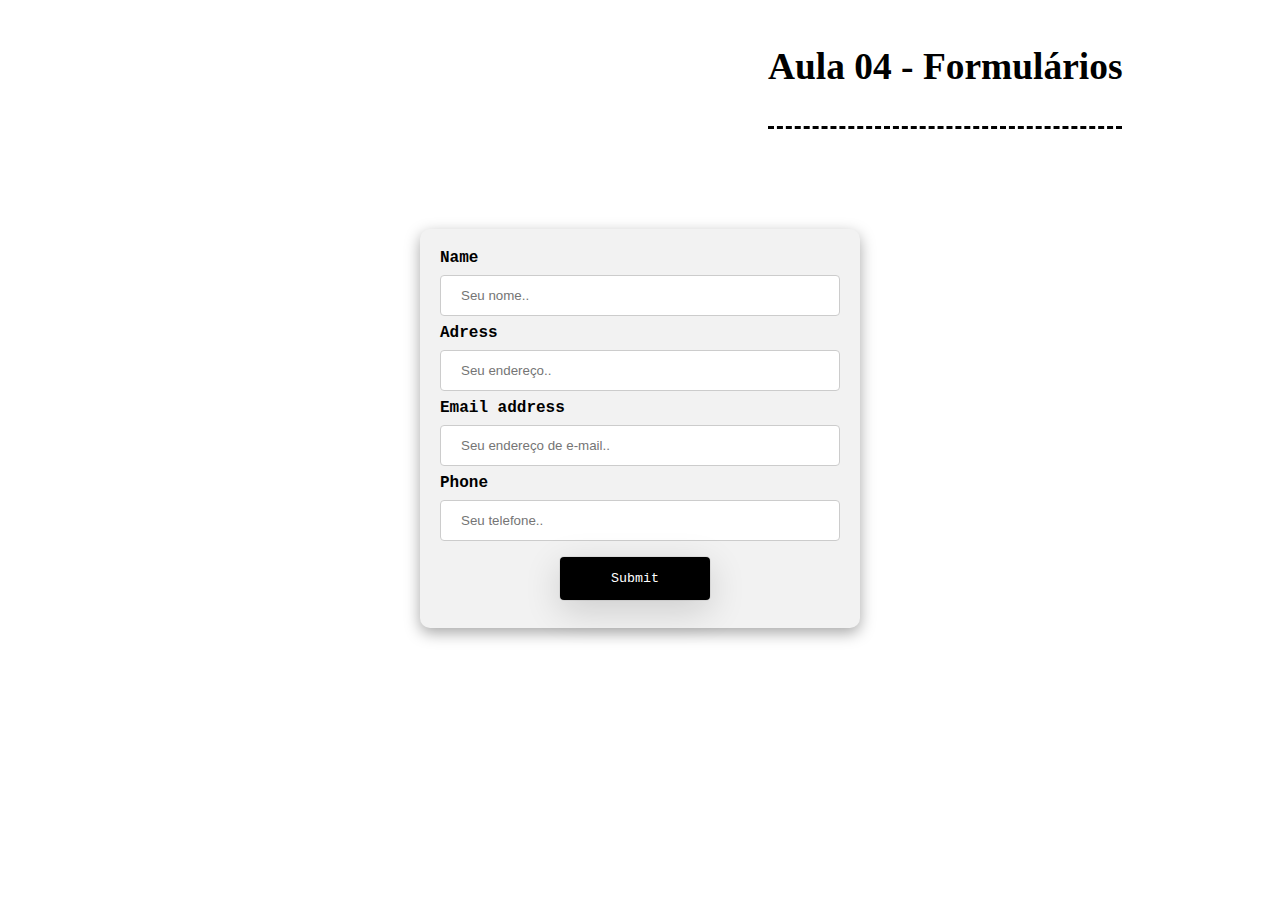
==== aula-04/index.html @ 84227a60 "primeiroEdit" ====
<!DOCTYPE html>
<html lang="pt-br">
 
<head>
  <meta charset="UTF-8">
  <meta name="viewport" content="width=device-width, initial-scale=1.0">
  <link rel="stylesheet" href="style.css">
  <title>Forms</title>
</head>
 
<body>
  <div class="title">
    <h3>Aula 04 - Formulários</h3>
  </div>
  <div class="form">
    <form>
      <label for="fname">Name</label>
      <input type="text" id="fname" name="firstname" placeholder="Seu nome..">
 
      <label for="adress">Adress</label>
      <input type="text" id="adress" name="adress" placeholder="Seu endereço..">
 
      <label for="email">Email address</label>
      <input type="email" id="email" name="email" placeholder="Seu endereço de e-mail..">
 
      <label for="phone">Phone</label>
      <input type="text" id="phone" name="phone" placeholder="Seu telefone..">
 
 
 
 
      <input id="btn" type="submit" value="Submit">
    </form>
  </div>
  <script src="script.js"></script>
</body>
 
</html>
---- aula-04/style.css ----
input[type=text],
[type=email],
select {
  width: 100%;
  padding: 12px 20px;
  margin: 8px 0;
  display: inline-block;
  border: 1px solid #ccc;
  border-radius: 4px;
  box-sizing: border-box;
}
 
input[type=submit] {
  width: 100%;
  background-color: #000000;
  color: white;
  padding: 14px 20px;
  margin: 8px 0;
  border: none;
  border-radius: 4px;
  cursor: pointer;
}
 
input[type=submit]:hover {
  background-color: gray;
  transition: all 0.5s ease;
}
 
.form {
  border-radius: 10px;
  background-color: #f2f2f2;
  padding: 20px;
  width: 400px;
  display: block;
  margin: auto;
  box-shadow: rgba(0, 0, 0, 0.35) 0px 5px 15px;
  margin-top: 100px;
  font-family: 'Courier New', Courier, monospace;
}
 
 
 
#btn {
  width: 150px;
  margin-left: 120px;
  box-shadow: rgba(0, 0, 0, 0.16) 0px 10px 36px 0px, rgba(0, 0, 0, 0.06) 0px 0px 0px 1px;
  font-family: 'Courier New', Courier, monospace;
}
 
label {
  font-weight: bold;
}
 
.title {
  border-bottom: 3px dashed black;
  display: inline-block;
  text-align: center;
  font-size: 32px;
  margin-left: 760px;
}
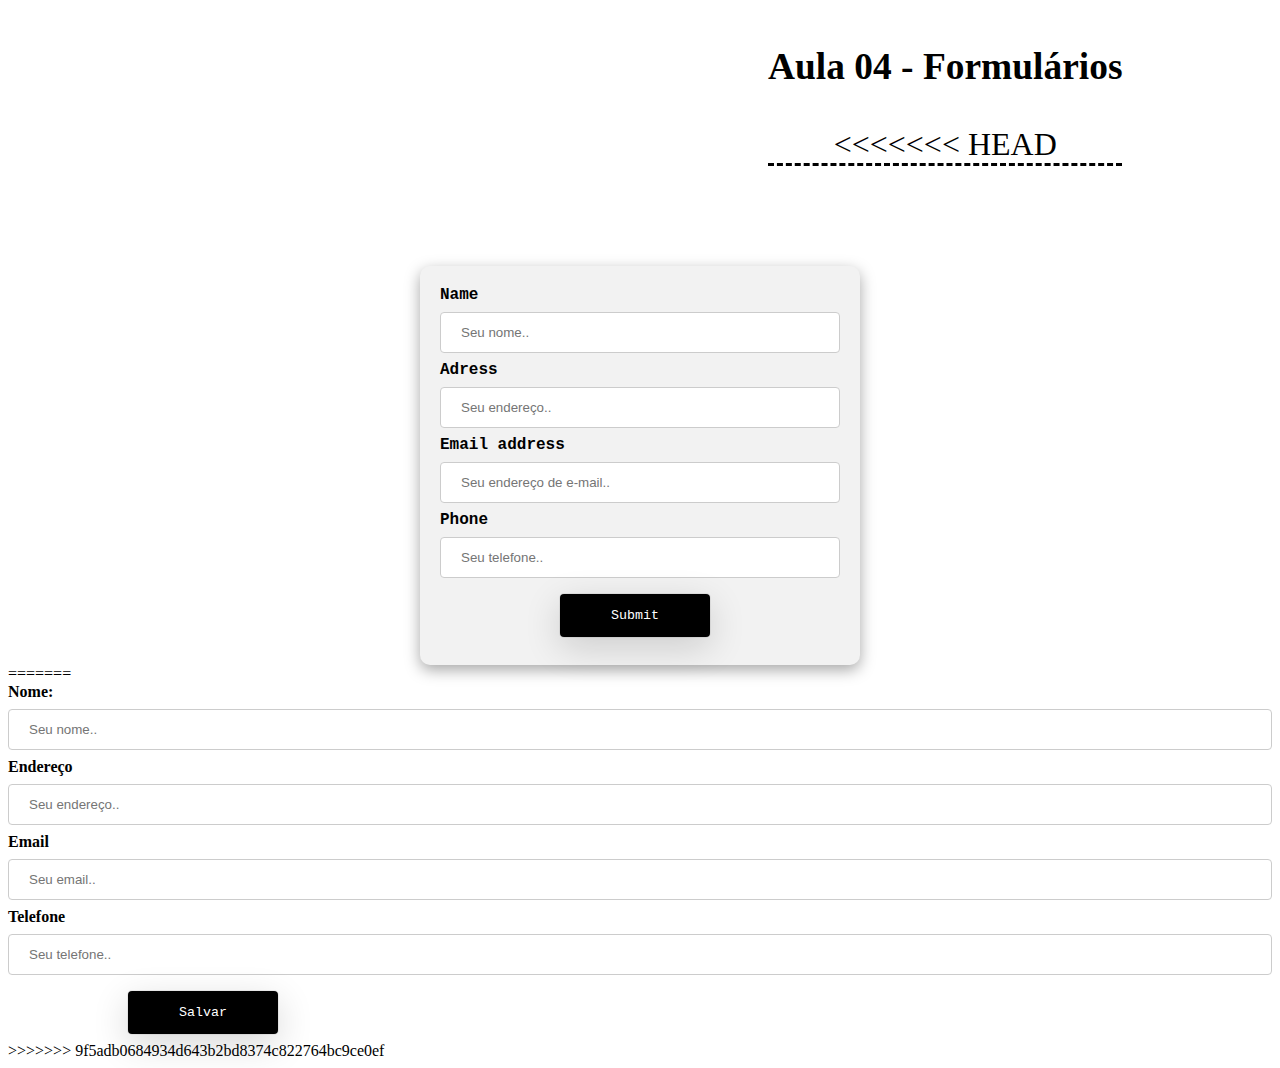
==== commit c219080b: "Edit-03" ====
--- a/aula-04/index.html
+++ b/aula-04/index.html
@@ -11,6 +11,7 @@
 <body>
   <div class="title">
     <h3>Aula 04 - Formulários</h3>
+<<<<<<< HEAD
   </div>
   <div class="form">
     <form>
@@ -33,6 +34,27 @@
     </form>
   </div>
   <script src="script.js"></script>
+=======
+
+<div>
+  <form >
+    <label for="fname">Nome:</label>
+    <input type="text" id="fname" name="firstname" placeholder="Seu nome..">
+
+    <label for="end">Endereço</label>
+    <input type="text" id="end" name="end" placeholder="Seu endereço..">
+
+    <label for="email">Email</label>
+    <input type="text" id="email" name="email" placeholder="Seu email..">
+
+    <label for="fone">Telefone</label>
+    <input type="text" id="fone" name="fone" placeholder="Seu telefone..">
+  
+    <input id="btn" type="submit" value="Salvar">
+  </form>
+</div>
+<script src="script.js"></script>
+>>>>>>> 9f5adb0684934d643b2bd8374c822764bc9ce0ef
 </body>
  
 </html>